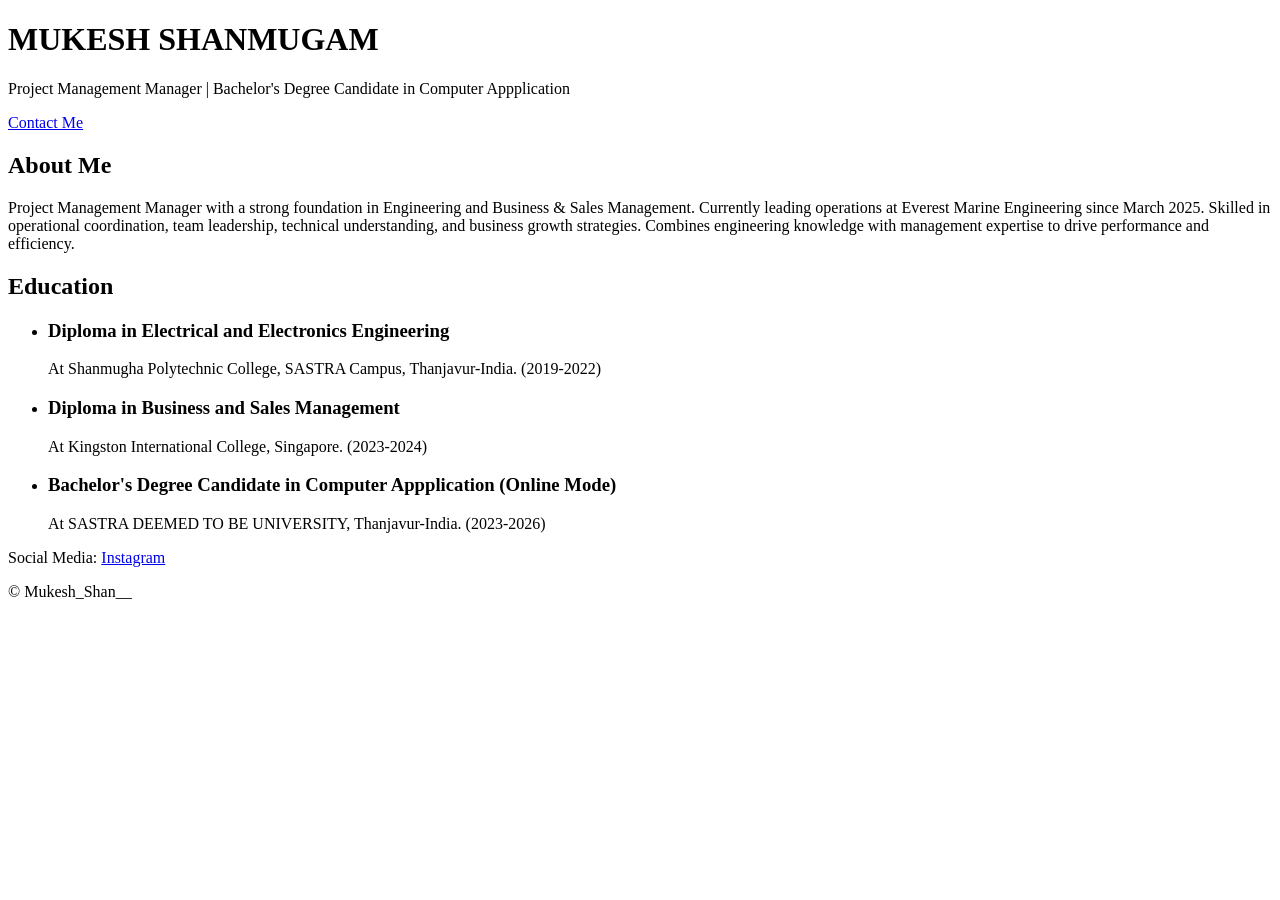
==== index.html @ 84b4b564 "Add files via upload" ====
<!DOCTYPE html>

<html>

<head>
    <title>Mukesh_Shan__ Portfolio</title>
    <link rel="stylesheet" href="style.css">
    <link rel="preconnect" href="https://fonts.googleapis.com">
    <link rel="preconnect" href="https://fonts.gstatic.com" crossorigin>
    <link href="https://fonts.googleapis.com/css2?family=Young+Serif&display=swap" rel="stylesheet">
</head>

<body>
    <div class="container">

        <div class="section-one">
            <h1 class="section-one__name">MUKESH SHANMUGAM</h1>
            <p class="section-one__role">Project Management Manager | Bachelor's Degree Candidate in Computer
                Appplication
            </p>
            <a class="section-one__contact"
                href="file:///C:/Users/Mukesh_Shan__/OneDrive/Desktop/CLASSES/EMC%20Class/Webpage%20Class/Portfolio/Contact.html?">Contact
                Me</a>

        </div>


        <div class="section-two">

            <h2>About Me</h2>
            <P>Project Management Manager with a strong foundation in Engineering and Business & Sales Management.
                Currently
                leading
                operations at Everest Marine Engineering since March 2025. Skilled in operational coordination, team
                leadership,
                technical understanding, and business growth strategies. Combines engineering knowledge with management
                expertise to
                drive performance and efficiency.</P>
        </div>

        <div class="section-three">
            <H2>Education</H2>
            <ul class="section-three__deee">

                <li>
                    <h3>Diploma in Electrical and Electronics Engineering</h3>
                    <P>At Shanmugha Polytechnic College, SASTRA Campus, Thanjavur-India. (2019-2022)</P>
                </li>
                <li>
                    <h3>Diploma in Business and Sales Management</h3>
                    <p>At Kingston International College, Singapore. (2023-2024)</p>
                </li>
                <li>
                    <h3>Bachelor's Degree Candidate in Computer Appplication (Online Mode)</h3>
                    <P>At SASTRA DEEMED TO BE UNIVERSITY, Thanjavur-India. (2023-2026)</P>
                </li>
            </ul>

        </div>
        <div class="section-four">

            <p>Social Media: <a href="https://www.instagram.com/mukesh_shan__/"> Instagram</a></p>


            <p>&copy; Mukesh_Shan__</p>
        </div>
    </div>


</body>

</html>
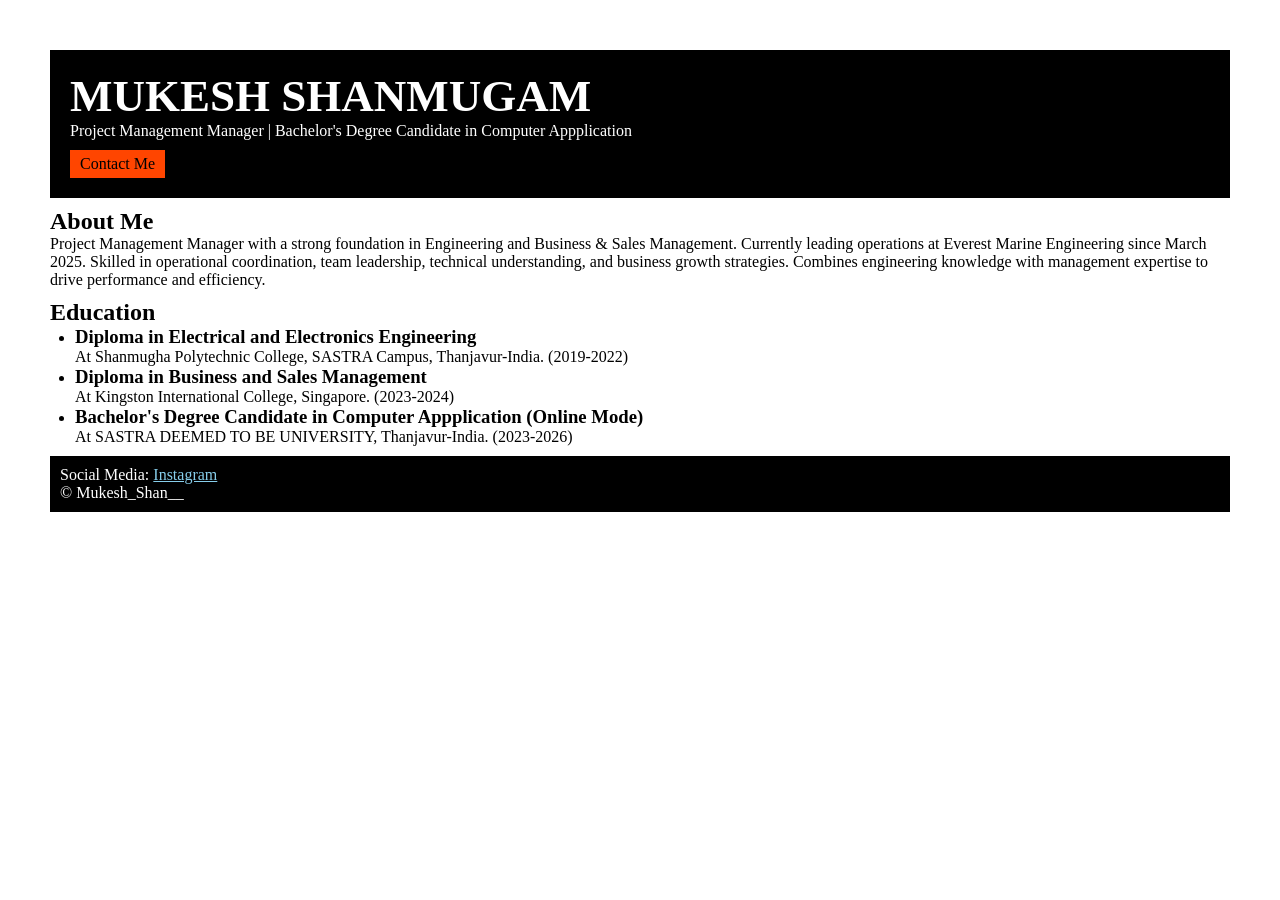
==== commit f1b61fea: "Fix HTML formatting and ensure proper structure" ====
--- a/index.html
+++ b/index.html
@@ -4,7 +4,7 @@
 
 <head>
     <title>Mukesh_Shan__ Portfolio</title>
-    <link rel="stylesheet" href="style.css">
+    <link rel="stylesheet" href="Style.css">
     <link rel="preconnect" href="https://fonts.googleapis.com">
     <link rel="preconnect" href="https://fonts.gstatic.com" crossorigin>
     <link href="https://fonts.googleapis.com/css2?family=Young+Serif&display=swap" rel="stylesheet">
@@ -69,4 +69,5 @@
 
 </body>
 
-</html>+
+</html>
--- a/Style.css
+++ b/Style.css
@@ -0,0 +1,63 @@
+* {
+  padding: 0;
+  margin: 0;
+
+}
+
+body {
+  font-family: "Young Serif", serif;
+}
+
+
+.container {
+  padding: 50px;
+}
+
+.section-one {
+  bACKground-color: BLACK;
+  color: white;
+  padding: 20PX;
+
+}
+
+.section-one__contact {
+  background-color: orangered;
+  color: black;
+  text-decoration: none;
+  padding-left: 10px;
+  padding-right: 10px;
+  padding-top: 5px;
+  padding-bottom: 5px;
+  display: inline-block;
+
+}
+
+.section-one__name {
+  font-size: 45px;
+}
+
+.section-one__role {
+  margin-bottom: 10px;
+}
+
+.section-two,
+.section-three,
+.section-four {
+  margin-top: 10Px;
+  margin-bottom: 5px;
+
+}
+
+.section-three__deee{
+  margin-left: 25px;
+ 
+  
+}
+.section-four{
+  background-color: black;
+  color: white;
+  padding: 10px;
+}
+.section-four a{
+  color: skyblue;
+}
